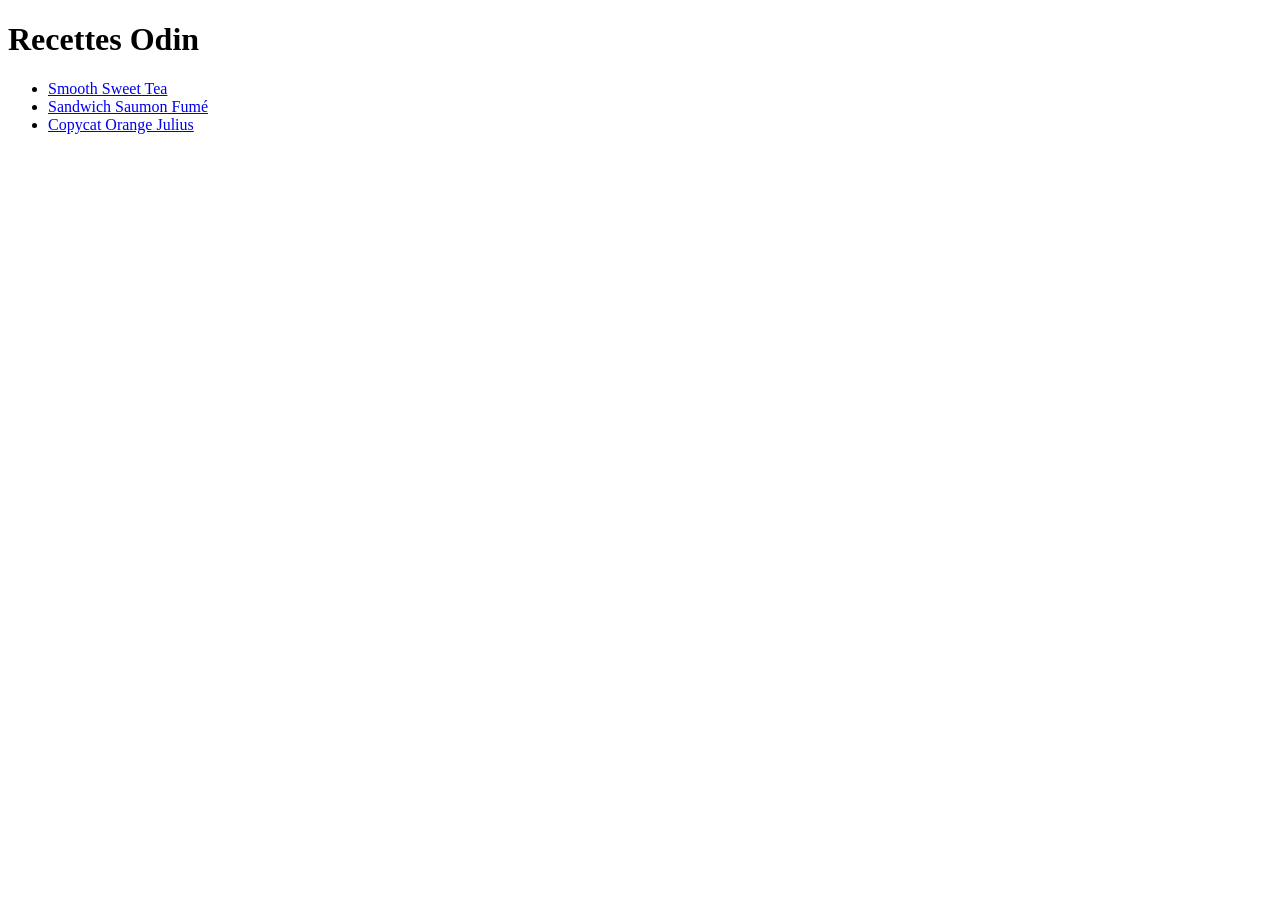
==== index.html @ aad9af0b "premiere version du projet" ====
<!DOCTYPE html>
<html lang="en">
<head>
    <meta charset="UTF-8">
    <meta name="viewport" content="width=device-width, initial-scale=1.0">
    <title>Les Recettes</title>
</head>
<body>
    <h1>Recettes Odin</h1>
    <ul>
    <li><a href="recipes/smooth-sweet-tea.html">Smooth Sweet Tea</a></li>
    <li><a href="recipes/sand-saumon-fume.html">Sandwich Saumon Fumé</a></li>
    <li><a href="recipes/copycat-julius.html">Copycat Orange Julius</a></li>

    </ul>
</body>
</html>
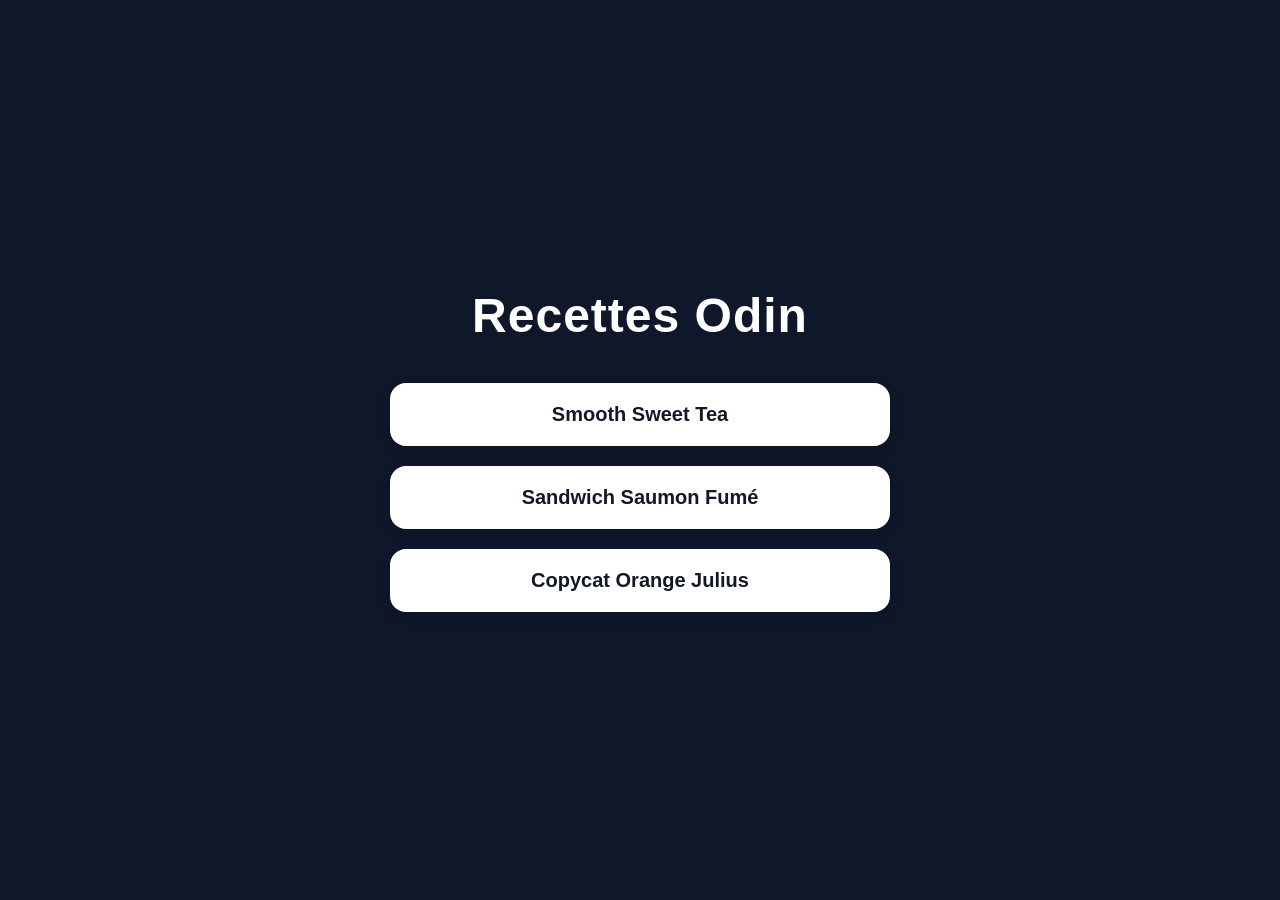
==== commit da55e7fc: "Ajout dossier css et rajout de class" ====
--- a/index.html
+++ b/index.html
@@ -3,11 +3,12 @@
 <head>
     <meta charset="UTF-8">
     <meta name="viewport" content="width=device-width, initial-scale=1.0">
+    <link rel="stylesheet" href="css/style.css">
     <title>Les Recettes</title>
 </head>
 <body>
-    <h1>Recettes Odin</h1>
-    <ul>
+    <h1 class="titre-principale">Recettes Odin</h1>
+    <ul class="recettes">
     <li><a href="recipes/smooth-sweet-tea.html">Smooth Sweet Tea</a></li>
     <li><a href="recipes/sand-saumon-fume.html">Sandwich Saumon Fumé</a></li>
     <li><a href="recipes/copycat-julius.html">Copycat Orange Julius</a></li>
--- a/css/style.css
+++ b/css/style.css
@@ -0,0 +1,75 @@
+* {
+    margin: 0;
+    padding: 0;
+    box-sizing: border-box;
+}
+
+body {
+    background: #0f172a;
+    font-family: Arial, Helvetica, sans-serif;
+    min-height: 100vh;
+
+    display: flex;
+    flex-direction: column;
+    justify-content: center;
+    align-items: center;
+
+    padding: 40px;
+}
+
+h1 {
+    color: white;
+    font-size: 48px;
+    margin-bottom: 40px;
+    font-weight: bold;
+    letter-spacing: 1px;
+}
+
+.recettes {
+    list-style: none;
+
+    display: flex;
+    flex-direction: column;
+    gap: 20px;
+
+    width: 100%;
+    max-width: 500px;
+}
+
+.recettes li {
+    background: white;
+    border-radius: 16px;
+
+    transition: 0.2s ease;
+
+    box-shadow: 0 4px 12px rgba(0, 0, 0, 0.15);
+}
+
+.recettes li:hover {
+    transform: translateY(-3px);
+
+    box-shadow: 0 8px 20px rgba(0, 0, 0, 0.25);
+}
+
+.recettes a {
+    display: block;
+
+    padding: 20px;
+
+    text-decoration: none;
+
+    color: #111827;
+
+    font-size: 20px;
+    font-weight: 600;
+
+    text-align: center;
+}
+
+.recettes a:visited {
+    color: #111827;
+}
+
+.recettes a:hover {
+    color: #2563eb;
+}
